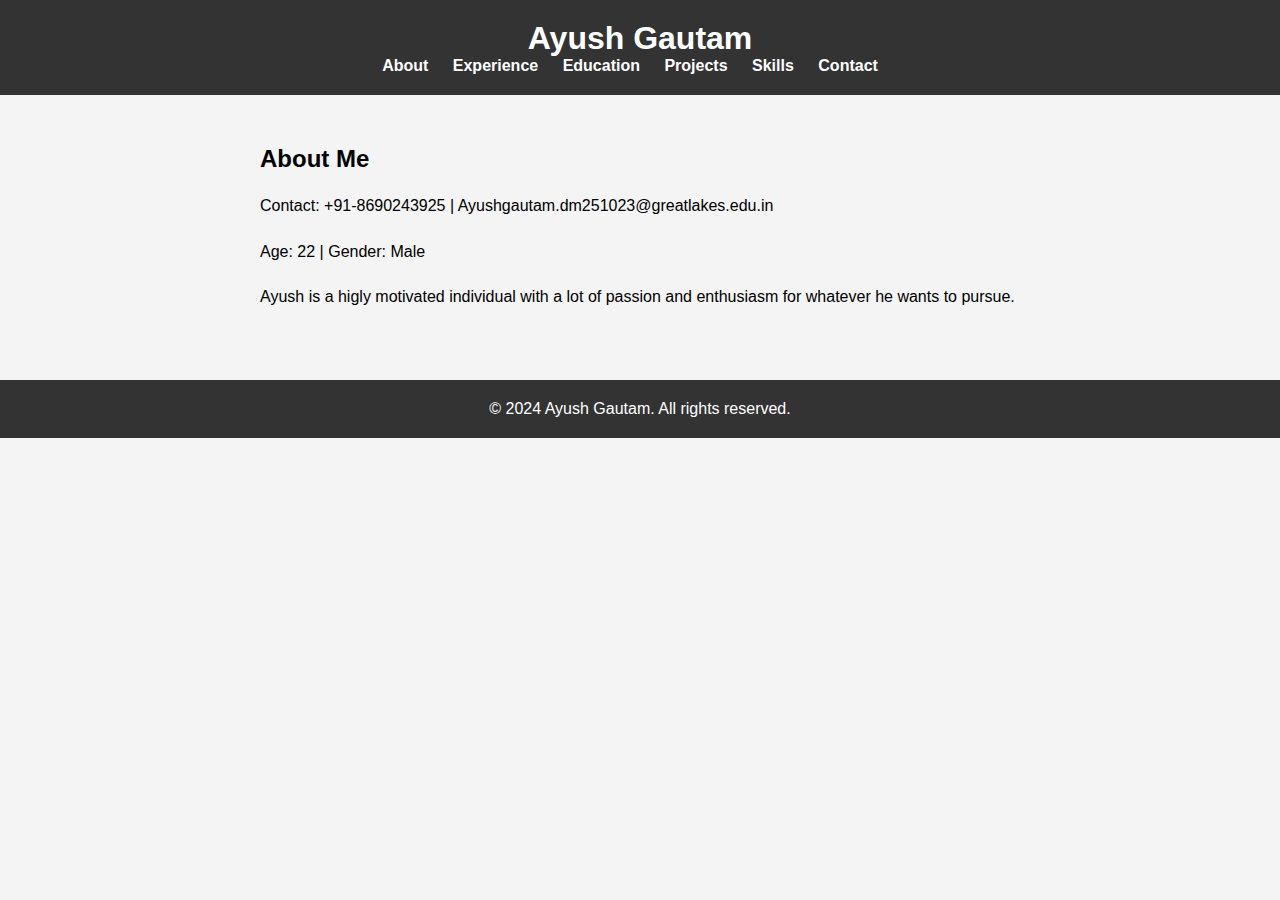
==== index.html @ 101fe0a9 "commit 1" ====
<!DOCTYPE html>
<html lang="en">
<head>
    <meta charset="UTF-8">
    <meta name="viewport" content="width=device-width, initial-scale=1.0">
    <title>Ayush Gautam - Portfolio</title>
    <link rel="stylesheet" href="styles.css">
</head>
<body>
    <header>
        <div class="container">
            <h1>Ayush Gautam</h1>
            <nav>
                <ul>
                    <li><a href="#about">About</a></li>
                    <li><a href="#experience">Experience</a></li>
                    <li><a href="#education">Education</a></li>
                    <li><a href="#projects">Projects</a></li>
                    <li><a href="#skills">Skills</a></li>
                    <li><a href="#contact">Contact</a></li>
                </ul>
            </nav>
        </div>
    </header>

    <section id="about">
        <div class="container">
            <h2>About Me</h2>
            <p>Contact: +91-8690243925 | Ayushgautam.dm251023@greatlakes.edu.in</p>
            <p>Age: 22 | Gender: Male</p>
            <p>Ayush is a higly motivated individual with a lot of passion and enthusiasm for whatever he wants to pursue.</p>
            <!-- More about yourself can be added here -->
        </div>
    </section>

    <!-- Other sections can follow the similar structure -->

    <footer>
        <div class="container">
            <p>&copy; 2024 Ayush Gautam. All rights reserved.</p>
        </div>
    </footer>
</body>
</html>
---- styles.css ----
/* Reset CSS */
* {
    margin: 0;
    padding: 0;
    box-sizing: border-box;
}

/* Basic Styling */
body {
    font-family: Arial, sans-serif;
    background-color: #f4f4f4;
}

.container {
    max-width: 800px;
    margin: 0 auto;
    padding: 0 20px;
}

header {
    background-color: #333;
    color: #fff;
    padding: 20px 0;
    text-align: center;
}

header h1 {
    margin: 0;
    font-size: 32px;
}

nav ul {
    list-style: none;
    padding: 0;
}

nav ul li {
    display: inline;
    margin-right: 20px;
}

nav ul li a {
    color: #fff;
    text-decoration: none;
    font-weight: bold;
}

section {
    padding: 50px 0;
}

section h2 {
    font-size: 24px;
    margin-bottom: 20px;
}

section p {
    line-height: 1.6;
    margin-bottom: 20px;
}

footer {
    background-color: #333;
    color: #fff;
    text-align: center;
    padding: 20px 0;
}

footer p {
    margin: 0;
}
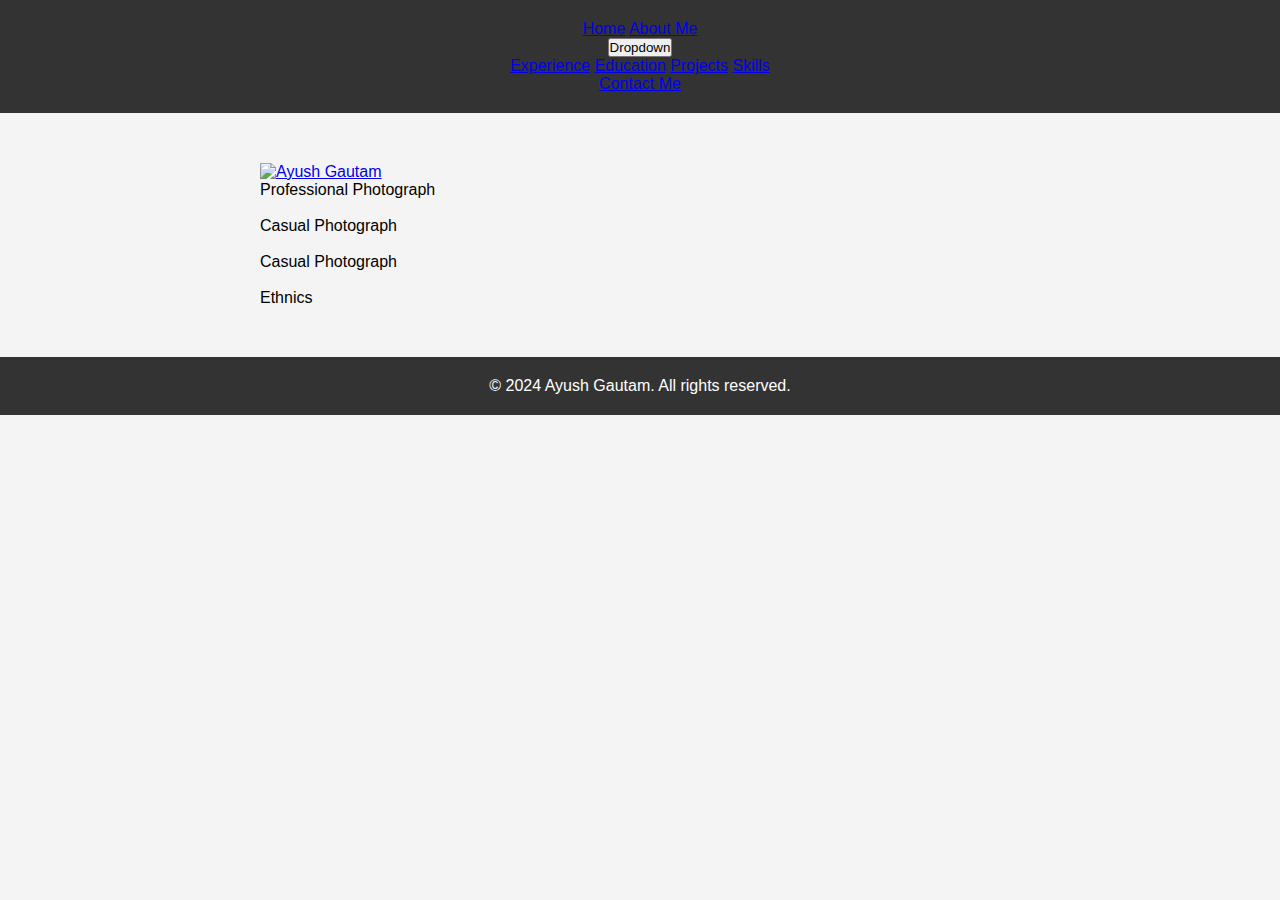
==== commit 85cc6c0e: "Commit_4" ====
--- a/index.html
+++ b/index.html
@@ -1,35 +1,72 @@
 <!DOCTYPE html>
 <html lang="en">
+
 <head>
     <meta charset="UTF-8">
-    <meta name="viewport" content="width=device-width, initial-scale=1.0">
-    <title>Ayush Gautam - Portfolio</title>
+    <meta name="viewport" content="width=device-width, initial-scale=1">
     <link rel="stylesheet" href="styles.css">
+    <meta http-equiv="Refresh" content="0; url=index.html">
+    <title>Ayush Gautam</title>
 </head>
+
 <body>
     <header>
-        <div class="container">
-            <h1>Ayush Gautam</h1>
-            <nav>
-                <ul>
-                    <li><a href="#about">About</a></li>
-                    <li><a href="#experience">Experience</a></li>
-                    <li><a href="#education">Education</a></li>
-                    <li><a href="#projects">Projects</a></li>
-                    <li><a href="#skills">Skills</a></li>
-                    <li><a href="#contact">Contact</a></li>
-                </ul>
-            </nav>
+      <div class="navbar">
+        <a href="index.html">Home</a>
+        <a href="about.html">About Me</a>
+        <div class="dropdown">
+          <button class="dropbtn">Dropdown
+            <i class="fa fa-caret-down"></i>
+          </button>
+          <div class="dropdown-content">
+            <a href="Experience.html">Experience</a>
+          <a href="Education.html">Education</a>
+          <a href="Projects.html">Projects</a>
+          <a href="Skills.html">Skills</a>
+          </div>
         </div>
+        <a href="contact.html">Contact Me</a>
+      </div>
     </header>
-
     <section id="about">
         <div class="container">
-            <h2>About Me</h2>
-            <p>Contact: +91-8690243925 | Ayushgautam.dm251023@greatlakes.edu.in</p>
-            <p>Age: 22 | Gender: Male</p>
-            <p>Ayush is a higly motivated individual with a lot of passion and enthusiasm for whatever he wants to pursue.</p>
-            <!-- More about yourself can be added here -->
+            <div class="responsive">
+                <div class="gallery">
+                  <a target="_blank" href="img_5terre.jpg">
+                    <img src="DM251023 (1).jpg" alt="Ayush Gautam">
+                  </a>
+                  <div class="desc">Professional Photograph</div>
+                </div>
+              </div>
+              
+              <div class="responsive">
+                <div class="gallery">
+                  <a target="_blank" href="Casual_1">
+                    <img src="IMG_8286.JPG" alt="Casual_1">
+                  </a>
+                  <div class="desc">Casual Photograph</div>
+                </div>
+              </div>
+              
+              <div class="responsive">
+                <div class="gallery">
+                  <a target="_blank" href="img_lights.jpg">
+                    <img src="IMG_8599.JPG" alt="Northern Lights">
+                  </a>
+                  <div class="desc">Casual Photograph</div>
+                </div>
+              </div>
+              
+              <div class="responsive">
+                <div class="gallery">
+                  <a target="_blank" href="Image">
+                    <img src="SSS_8570.JPG" alt="Image">
+                  </a>
+                  <div class="desc">Ethnics</div>
+                </div>
+              </div>
+              
+              <div class="clearfix"></div>
         </div>
     </section>
 
@@ -41,4 +78,5 @@
         </div>
     </footer>
 </body>
-</html>
+
+</html>